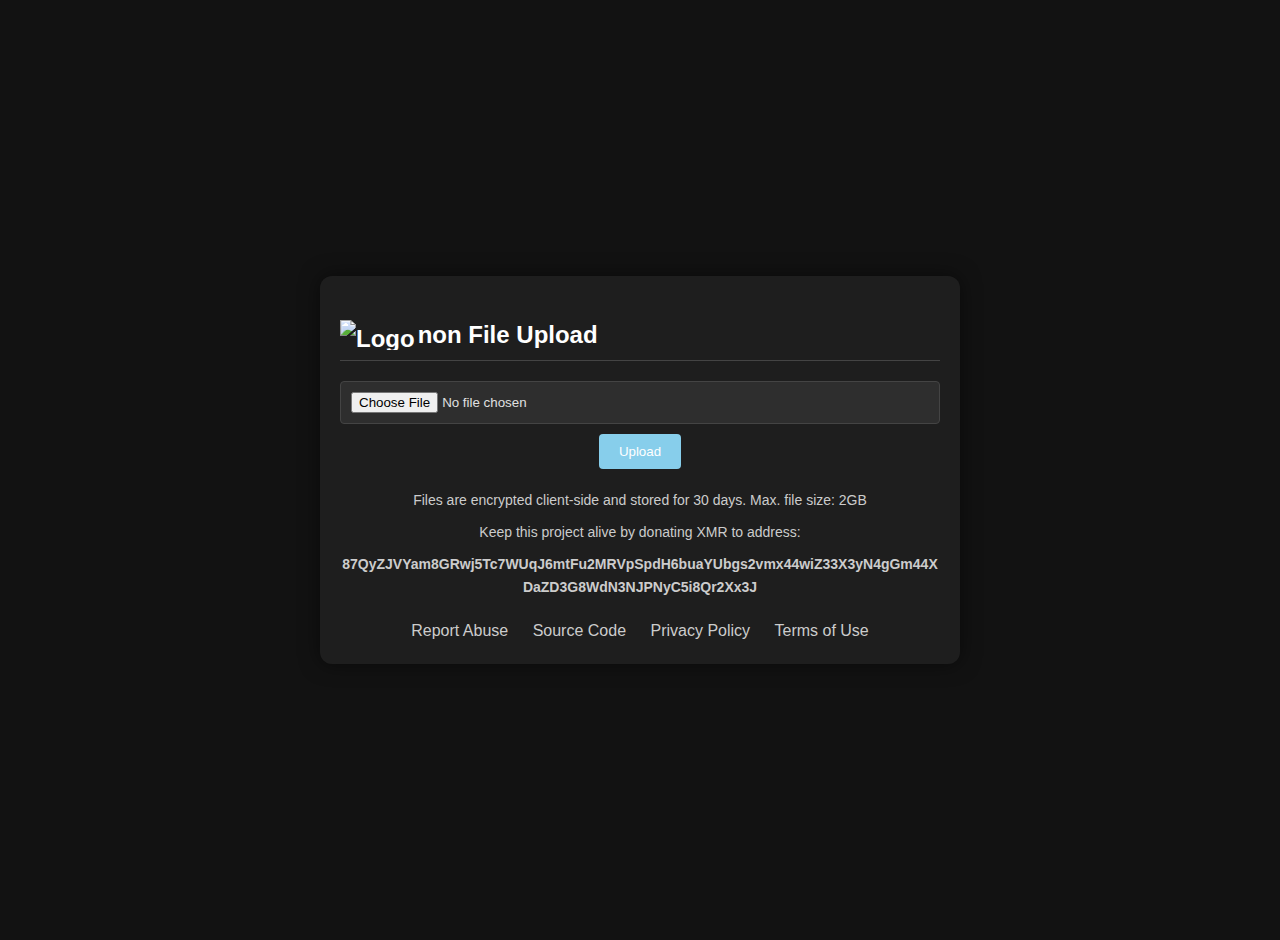
==== index.html @ 738a2619 "Add files via upload" ====
<!DOCTYPE html>
<html lang="en">
<head>
    <meta charset="UTF-8">
    <meta name="viewport" content="width=device-width, initial-scale=1.0">
    <title>Anon File Upload</title>
    <style>
        body {
            font-family: 'Helvetica Neue', Arial, sans-serif;
            line-height: 1.6;
            background-color: #121212;
            color: #e0e0e0;
            margin: 0;
            padding: 20px;
            display: flex;
            justify-content: center;
            align-items: center;
            min-height: 100vh;
        }
        .container {
            width: 100%;
            max-width: 600px;
            background: #1e1e1e;
            padding: 20px;
            border-radius: 12px;
            box-shadow: 0 0 20px rgba(0,0,0,0.5);
        }
        h2 {
            color: #ffffff;
            margin-bottom: 20px;
            border-bottom: 1px solid #444;
            padding-bottom: 5px;
            display: flex;
            align-items: center;
        }
        h2 img {
            margin-right: 3px;
            height: 30px;
        }
        form {
            margin-bottom: 20px;
            display: flex;
            flex-direction: column;
        }
        input[type=file] {
            padding: 10px;
            width: 100%;
            margin-bottom: 10px;
            border: 1px solid #444;
            border-radius: 4px;
            background-color: #2e2e2e;
            color: #e0e0e0;
            box-sizing: border-box;
        }
        button[type=submit] {
            padding: 10px 20px;
            background-color: skyblue;
            color: #ffffff;
            border: none;
            border-radius: 4px;
            cursor: pointer;
            transition: background-color 0.3s ease;
            align-self: center;
        }
        button[type=submit]:hover {
            background-color: blue;
        }
        .download-link {
            margin-top: 10px;
            padding: 10px;
            background-color: #2e2e2e;
            border: 1px solid #444;
            border-radius: 4px;
            word-wrap: break-word;
        }
        .footer-links {
            margin-top: 20px;
            text-align: center;
        }
        .footer-links a {
            color: #ccc;
            text-decoration: none;
            margin: 0 10px;
        }
        .footer-links a:hover {
            color: #fff;
        }
        .storage-message,
        .donate-message {
            text-align: center;
            margin-top: 10px;
            font-size: 14px;
            color: #ccc;
            word-wrap: break-word;
        }
        .donate-message strong {
            display: block;
            margin-top: 10px;
        }
    </style>
</head>
<body>
    <div class="container">
        <h2><img src="logo.png" alt="Logo">non File Upload</h2>
        <form id="upload-form">
            <input type="file" id="file-input" required>
            <button type="submit">Upload</button>
        </form>

        <div class="storage-message">
            Files are encrypted client-side and stored for 30 days. Max. file size: 2GB
        </div>

        <div class="donate-message">
            Keep this project alive by donating XMR to address:
            <strong>87QyZJVYam8GRwj5Tc7WUqJ6mtFu2MRVpSpdH6buaYUbgs2vmx44wiZ33X3yN4gGm44XDaZD3G8WdN3NJPNyC5i8Qr2Xx3J</strong>
        </div>

        <div id="link-container" class="download-link" style="display: none;">
            File uploaded successfully. Download link: <a id="download-link" href="#"></a>
        </div>

        <div class="footer-links">
            <a href="mailto:nemesisuks@protonmail.com">Report Abuse</a>
            <a href="https://github.com/umutcamliyurt/Anon-File-Upload" target="_blank">Source Code</a>
            <a href="/privacy-policy.html">Privacy Policy</a>
            <a href="/terms-of-use.html">Terms of Use</a>
        </div>
    </div>

    <script>
        async function generateKey() {
            return window.crypto.subtle.generateKey(
                {
                    name: "AES-GCM",
                    length: 256,
                },
                true,
                ["encrypt", "decrypt"]
            );
        }

        async function encryptFile(file, key) {
            const iv = window.crypto.getRandomValues(new Uint8Array(12));
            const algorithm = {
                name: "AES-GCM",
                iv: iv
            };

            const fileBuffer = await file.arrayBuffer();
            const encryptedBuffer = await window.crypto.subtle.encrypt(
                algorithm,
                key,
                fileBuffer
            );

            return { iv, encryptedBuffer };
        }

        async function exportKey(key) {
            const exported = await window.crypto.subtle.exportKey(
                "raw",
                key
            );
            return Array.from(new Uint8Array(exported)).map(b => b.toString(16).padStart(2, '0')).join('');
        }

        document.getElementById('upload-form').addEventListener('submit', async (e) => {
            e.preventDefault();
            const fileInput = document.getElementById('file-input');
            if (fileInput.files.length === 0) {
                alert('Please select a file.');
                return;
            }

            const file = fileInput.files[0];
            const key = await generateKey();
            const { iv, encryptedBuffer } = await encryptFile(file, key);
            const exportedKey = await exportKey(key);
            const formData = new FormData();
            formData.append('file', new Blob([iv, encryptedBuffer], { type: file.type }), file.name);

            const response = await fetch('upload.php', {
                method: 'POST',
                body: formData
            });

            if (response.ok) {
                const fileName = await response.text();
                const downloadLink = `${window.location.origin}/download.html#${exportedKey}-${fileName}`;
                
                // Display the download link on the page
                document.getElementById('link-container').style.display = 'block';
                document.getElementById('download-link').href = downloadLink;
                document.getElementById('download-link').textContent = downloadLink;
            } else {
                alert('File upload failed.');
            }
        });
    </script>
</body>
</html>
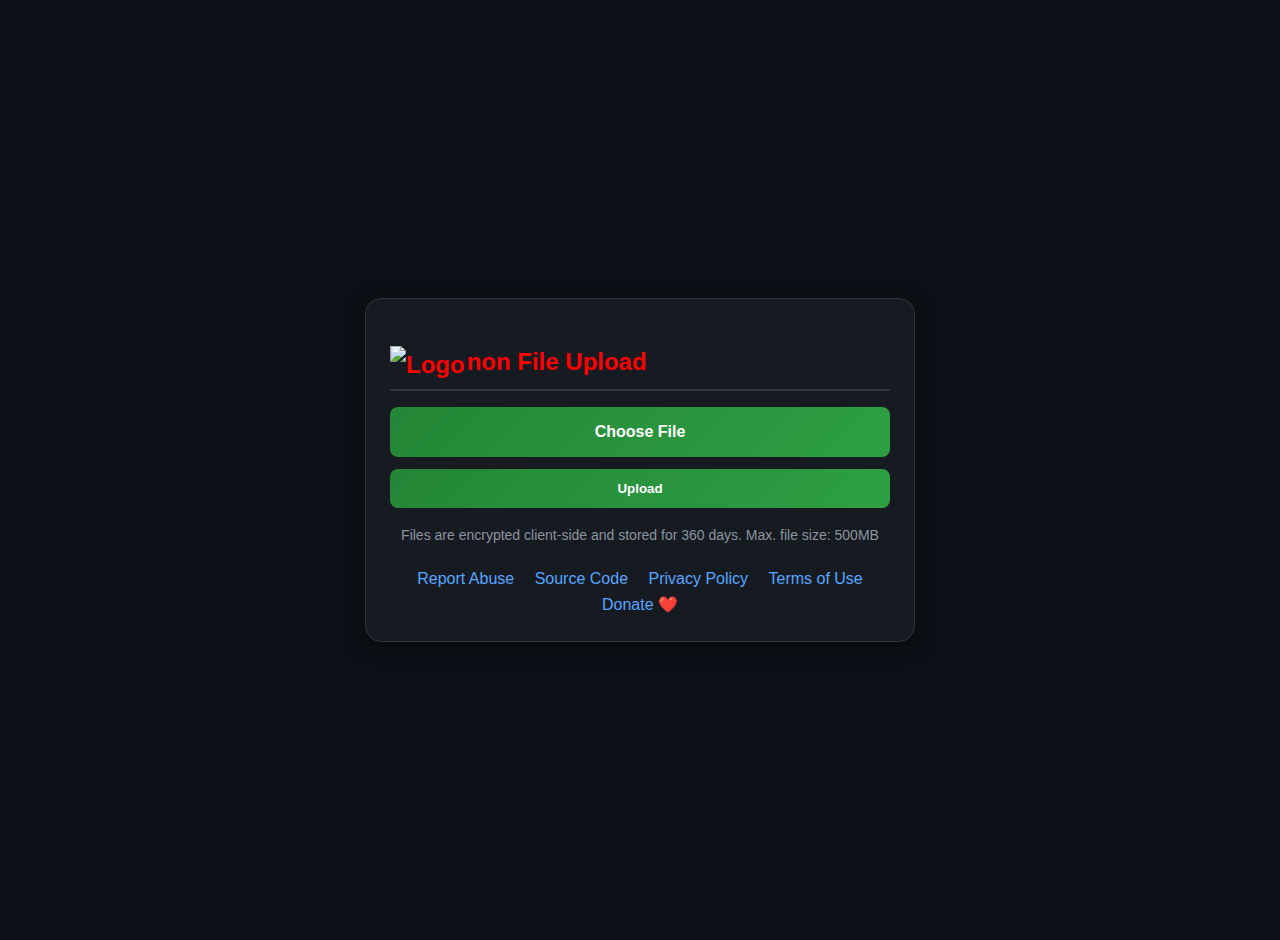
==== commit 058880e9: "Add MIME type validation" ====
--- a/index.html
+++ b/index.html
@@ -6,10 +6,10 @@
     <title>Anon File Upload</title>
     <style>
         body {
-            font-family: 'Helvetica Neue', Arial, sans-serif;
+            font-family: 'Inter', sans-serif;
             line-height: 1.6;
-            background-color: #121212;
-            color: #e0e0e0;
+            background-color: #0d1117;
+            color: #e6edf3;
             margin: 0;
             padding: 20px;
             display: flex;
@@ -17,103 +17,132 @@
             align-items: center;
             min-height: 100vh;
         }
+
         .container {
             width: 100%;
-            max-width: 600px;
-            background: #1e1e1e;
-            padding: 20px;
-            border-radius: 12px;
-            box-shadow: 0 0 20px rgba(0,0,0,0.5);
-        }
+            max-width: 500px;
+            background: #161b22;
+            padding: 24px;
+            border-radius: 16px;
+            box-shadow: 0 4px 20px rgba(0, 0, 0, 0.5);
+            border: 1px solid #30363d;
+        }
+
         h2 {
+            color: #ff0000;
+            margin-bottom: 16px;
+            border-bottom: 2px solid #30363d;
+            padding-bottom: 8px;
+            display: flex;
+            align-items: center;
+            font-weight: 600;
+        }
+
+        h2 img {
+            margin-right: 2px;
+            height: 32px;
+        }
+
+        form {
+            margin-bottom: 16px;
+            display: flex;
+            flex-direction: column;
+            gap: 12px;
+        }
+
+        input[type="file"] {
+            display: none;
+        }
+
+        .custom-file-upload, button[type=submit] {
+            padding: 12px;
+            background: linear-gradient(135deg, #238636, #2ea043);
             color: #ffffff;
-            margin-bottom: 20px;
-            border-bottom: 1px solid #444;
-            padding-bottom: 5px;
+            font-weight: 600;
+            border: none;
+            border-radius: 8px;
+            cursor: pointer;
+            text-align: center;
+            transition: transform 0.2s ease, background 0.3s ease;
             display: flex;
             align-items: center;
-        }
-        h2 img {
-            margin-right: 3px;
-            height: 30px;
-        }
-        form {
-            margin-bottom: 20px;
-            display: flex;
-            flex-direction: column;
-        }
-        input[type=file] {
-            padding: 10px;
-            width: 100%;
-            margin-bottom: 10px;
-            border: 1px solid #444;
-            border-radius: 4px;
-            background-color: #2e2e2e;
-            color: #e0e0e0;
-            box-sizing: border-box;
-        }
-        button[type=submit] {
-            padding: 10px 20px;
-            background-color: skyblue;
-            color: #ffffff;
-            border: none;
-            border-radius: 4px;
-            cursor: pointer;
-            transition: background-color 0.3s ease;
-            align-self: center;
-        }
-        button[type=submit]:hover {
-            background-color: blue;
-        }
+            justify-content: center;
+            gap: 6px;
+        }
+
+        .custom-file-upload:hover, button[type=submit]:hover {
+            background: linear-gradient(135deg, #2ea043, #3fb950);
+            transform: scale(1.05);
+        }
+
         .download-link {
-            margin-top: 10px;
-            padding: 10px;
-            background-color: #2e2e2e;
-            border: 1px solid #444;
-            border-radius: 4px;
+            margin-top: 12px;
+            padding: 12px;
+            background-color: #21262d;
+            border: 1px solid #30363d;
+            border-radius: 8px;
+            text-align: center;
             word-wrap: break-word;
-        }
+            font-size: 14px;
+        }
+
         .footer-links {
             margin-top: 20px;
             text-align: center;
         }
+
         .footer-links a {
-            color: #ccc;
+            color: #58a6ff;
             text-decoration: none;
-            margin: 0 10px;
-        }
+            margin: 0 8px;
+            transition: color 0.2s ease;
+        }
+
         .footer-links a:hover {
-            color: #fff;
-        }
-        .storage-message,
-        .donate-message {
-            text-align: center;
-            margin-top: 10px;
+            color: #79c0ff;
+        }
+
+        .storage-message {
+            text-align: center;
+            margin-top: 12px;
             font-size: 14px;
-            color: #ccc;
-            word-wrap: break-word;
-        }
-        .donate-message strong {
-            display: block;
-            margin-top: 10px;
-        }
+            color: #8b949e;
+        }
+
+        progress {
+            width: 100%;
+            height: 12px;
+            margin-top: 12px;
+            display: none;
+            border-radius: 6px;
+            overflow: hidden;
+            background-color: #30363d;
+        }
+
+        progress[value]::-webkit-progress-value {
+            background: linear-gradient(90deg, #ffa600, #ff4500);
+            border-radius: 6px;
+        }
+
+        progress[value]::-moz-progress-bar {
+            background: linear-gradient(90deg, #ffa600, #ff4500);
+            border-radius: 6px;
+        }
+
     </style>
 </head>
 <body>
     <div class="container">
         <h2><img src="logo.png" alt="Logo">non File Upload</h2>
         <form id="upload-form">
+            <label for="file-input" class="custom-file-upload">Choose File</label>
             <input type="file" id="file-input" required>
             <button type="submit">Upload</button>
-        </form>
+            <progress id="upload-progress" value="0" max="100"></progress>
+        </form>        
 
         <div class="storage-message">
-            Files are encrypted client-side and stored for 30 days. Max. file size: 2GB
-        </div>
-
-        <div class="donate-message">
-            Keep this project alive by donating XMR to address:
-            <strong>87QyZJVYam8GRwj5Tc7WUqJ6mtFu2MRVpSpdH6buaYUbgs2vmx44wiZ33X3yN4gGm44XDaZD3G8WdN3NJPNyC5i8Qr2Xx3J</strong>
+            Files are encrypted client-side and stored for 360 days. Max. file size: 500MB
         </div>
 
         <div id="link-container" class="download-link" style="display: none;">
@@ -125,6 +154,7 @@
             <a href="https://github.com/umutcamliyurt/Anon-File-Upload" target="_blank">Source Code</a>
             <a href="/privacy-policy.html">Privacy Policy</a>
             <a href="/terms-of-use.html">Terms of Use</a>
+            <a href="https://github.com/umutcamliyurt/Anon-File-Upload?tab=readme-ov-file#donate-to-support-development-of-this-project">Donate ❤️</a>
         </div>
     </div>
 
@@ -180,23 +210,48 @@
             const formData = new FormData();
             formData.append('file', new Blob([iv, encryptedBuffer], { type: file.type }), file.name);
 
-            const response = await fetch('upload.php', {
-                method: 'POST',
-                body: formData
+            const progressBar = document.getElementById('upload-progress');
+            progressBar.style.display = 'block'; // Show progress bar before upload starts
+
+            const uploadUrl = 'upload.php';
+
+            // Using XMLHttpRequest to monitor upload progress
+            const xhr = new XMLHttpRequest();
+            xhr.open('POST', uploadUrl, true);
+
+            // Update progress bar on progress event
+            xhr.upload.addEventListener('progress', function(event) {
+                if (event.lengthComputable) {
+                    const percentComplete = (event.loaded / event.total) * 100;
+                    progressBar.value = percentComplete;
+                }
             });
 
-            if (response.ok) {
-                const fileName = await response.text();
-                const downloadLink = `${window.location.origin}/download.html#${exportedKey}-${fileName}`;
-                
-                // Display the download link on the page
-                document.getElementById('link-container').style.display = 'block';
-                document.getElementById('download-link').href = downloadLink;
-                document.getElementById('download-link').textContent = downloadLink;
-            } else {
-                alert('File upload failed.');
-            }
+            xhr.onload = async function() {
+                if (xhr.status === 200) {
+                    const fileName = xhr.responseText;
+                    const downloadLink = `${window.location.origin}/download.html#${exportedKey}-${fileName}`;
+
+                    // Display the download link on the page
+                    document.getElementById('link-container').style.display = 'block';
+                    document.getElementById('download-link').href = downloadLink;
+                    document.getElementById('download-link').textContent = downloadLink;
+
+                    // Hide progress bar after upload completes
+                    progressBar.style.display = 'none';
+                } else {
+                    alert('File upload failed.');
+                    progressBar.style.display = 'none'; // Hide progress bar on error
+                }
+            };
+
+            xhr.onerror = function() {
+                alert('File upload failed. Please try again.');
+                progressBar.style.display = 'none'; // Hide progress bar on error
+            };
+
+            xhr.send(formData);
         });
     </script>
 </body>
-</html>+</html>
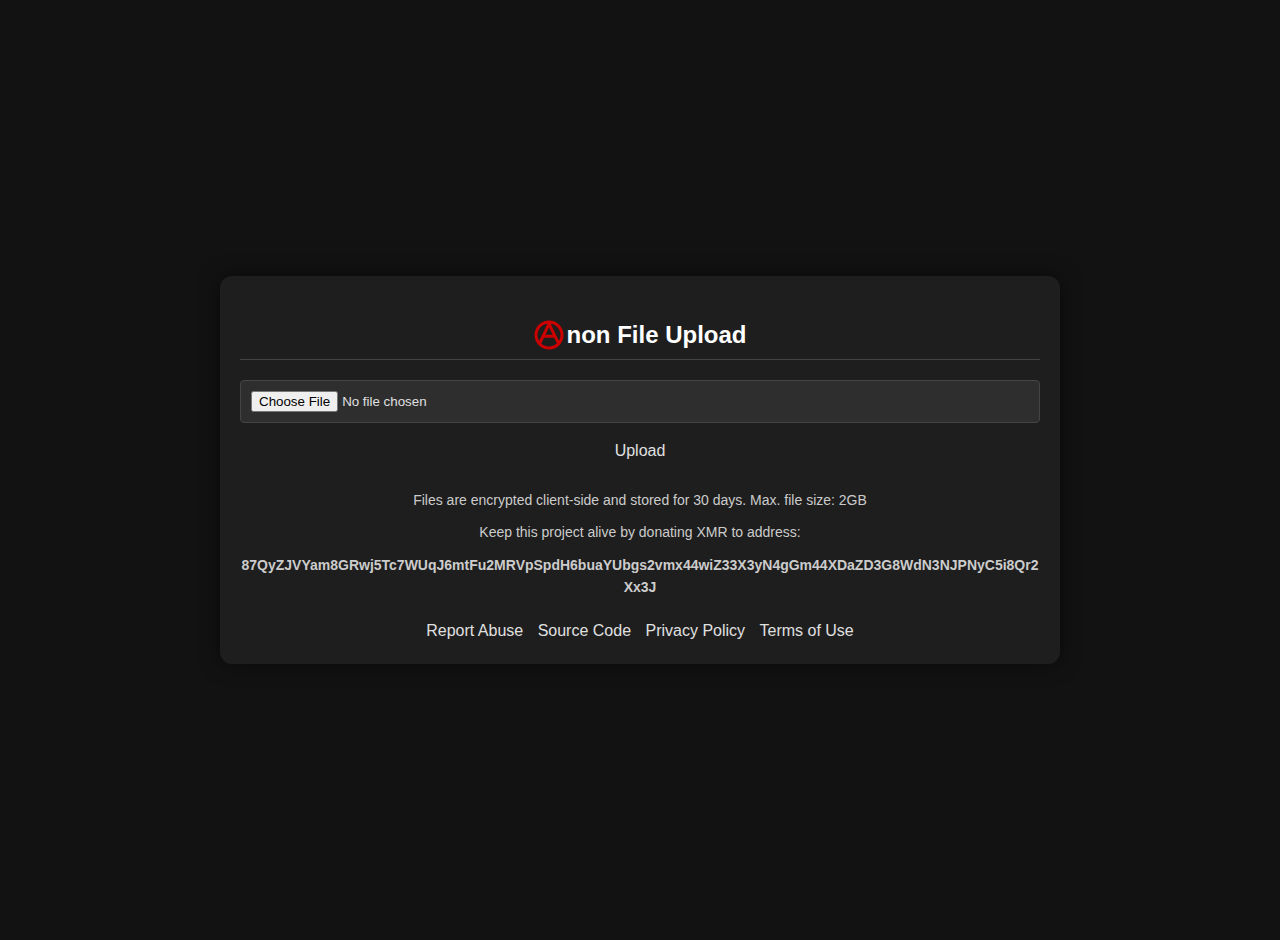
==== commit 4d77c009: "Add inline JavaScript for language switcher" ====
--- a/index.html
+++ b/index.html
@@ -1,15 +1,19 @@
 <!DOCTYPE html>
 <html lang="en">
+
 <head>
     <meta charset="UTF-8">
     <meta name="viewport" content="width=device-width, initial-scale=1.0">
     <title>Anon File Upload</title>
+    <link rel="stylesheet" href="/mdui/mdui.css">
+    <link rel="stylesheet" href="/mdui/material-icons.css">
+    <script type="module" src="/js/index.js"></script>
     <style>
         body {
-            font-family: 'Inter', sans-serif;
+            font-family: 'Helvetica Neue', Arial, sans-serif;
             line-height: 1.6;
-            background-color: #0d1117;
-            color: #e6edf3;
+            background-color: #121212;
+            color: #e0e0e0;
             margin: 0;
             padding: 20px;
             display: flex;
@@ -20,70 +24,68 @@
 
         .container {
             width: 100%;
-            max-width: 500px;
-            background: #161b22;
-            padding: 24px;
-            border-radius: 16px;
-            box-shadow: 0 4px 20px rgba(0, 0, 0, 0.5);
-            border: 1px solid #30363d;
+            max-width: 800px;
+            background: #1e1e1e;
+            padding: 20px;
+            border-radius: 12px;
+            box-shadow: 0 0 20px rgba(0, 0, 0, 0.5);
+            text-align: center;
         }
 
         h2 {
-            color: #ff0000;
-            margin-bottom: 16px;
-            border-bottom: 2px solid #30363d;
-            padding-bottom: 8px;
+            color: #ffffff;
+            margin-bottom: 20px;
+            border-bottom: 1px solid #444;
+            padding-bottom: 5px;
             display: flex;
             align-items: center;
-            font-weight: 600;
+            justify-content: center;
         }
 
         h2 img {
-            margin-right: 2px;
-            height: 32px;
+            margin-right: 3px;
+            height: 30px;
         }
 
         form {
-            margin-bottom: 16px;
+            margin-bottom: 20px;
             display: flex;
             flex-direction: column;
-            gap: 12px;
+            align-items: center;
         }
 
-        input[type="file"] {
-            display: none;
+        input[type=file] {
+            padding: 10px;
+            width: 100%;
+            margin-bottom: 10px;
+            border: 1px solid #444;
+            border-radius: 4px;
+            background-color: #2e2e2e;
+            color: #e0e0e0;
+            box-sizing: border-box;
         }
 
-        .custom-file-upload, button[type=submit] {
-            padding: 12px;
-            background: linear-gradient(135deg, #238636, #2ea043);
+        button[type=submit] {
+            padding: 10px 20px;
+            background-color: skyblue;
             color: #ffffff;
-            font-weight: 600;
             border: none;
-            border-radius: 8px;
+            border-radius: 4px;
             cursor: pointer;
-            text-align: center;
-            transition: transform 0.2s ease, background 0.3s ease;
-            display: flex;
-            align-items: center;
-            justify-content: center;
-            gap: 6px;
+            transition: background-color 0.3s ease;
         }
 
-        .custom-file-upload:hover, button[type=submit]:hover {
-            background: linear-gradient(135deg, #2ea043, #3fb950);
-            transform: scale(1.05);
+        button[type=submit]:hover {
+            background-color: blue;
         }
 
         .download-link {
-            margin-top: 12px;
-            padding: 12px;
-            background-color: #21262d;
-            border: 1px solid #30363d;
-            border-radius: 8px;
-            text-align: center;
+            margin-top: 10px;
+            padding: 10px;
+            background-color: #2e2e2e;
+            border: 1px solid #444;
+            border-radius: 4px;
             word-wrap: break-word;
-            font-size: 14px;
         }
 
         .footer-links {
@@ -92,166 +94,90 @@
         }
 
         .footer-links a {
-            color: #58a6ff;
+            color: #ccc;
             text-decoration: none;
-            margin: 0 8px;
-            transition: color 0.2s ease;
+            margin: 0 10px;
         }
 
         .footer-links a:hover {
-            color: #79c0ff;
+            color: #fff;
         }
 
-        .storage-message {
+        .storage-message,
+        .donate-message {
             text-align: center;
-            margin-top: 12px;
+            margin-top: 10px;
             font-size: 14px;
-            color: #8b949e;
+            color: #ccc;
+            word-wrap: break-word;
+        }
+
+        .donate-message strong {
+            display: block;
+            margin-top: 10px;
         }
 
         progress {
             width: 100%;
-            height: 12px;
-            margin-top: 12px;
+            height: 10px;
+            margin-top: 10px;
             display: none;
-            border-radius: 6px;
-            overflow: hidden;
-            background-color: #30363d;
+        }
+
+        progress[value] {
+            background-color: #2e2e2e;
+            border-radius: 5px;
+            box-shadow: 0 2px 5px rgba(0, 0, 0, 0.25) inset;
         }
 
         progress[value]::-webkit-progress-value {
-            background: linear-gradient(90deg, #ffa600, #ff4500);
-            border-radius: 6px;
+            background-color: skyblue;
+            border-radius: 5px;
         }
 
         progress[value]::-moz-progress-bar {
-            background: linear-gradient(90deg, #ffa600, #ff4500);
-            border-radius: 6px;
+            background-color: skyblue;
+            border-radius: 5px;
         }
 
+        mdui-button {
+            margin: 5px;
+        }
     </style>
 </head>
+
 <body>
-    <div class="container">
-        <h2><img src="logo.png" alt="Logo">non File Upload</h2>
+    <mdui-card class="container" variant="elevated">
+        <h2><img src="logo.svg" alt="Logo">non File Upload</h2>
         <form id="upload-form">
-            <label for="file-input" class="custom-file-upload">Choose File</label>
             <input type="file" id="file-input" required>
-            <button type="submit">Upload</button>
+            <mdui-button type="submit" end-icon="attach_file">Upload</mdui-button>
+
+            <!-- Progress bar -->
             <progress id="upload-progress" value="0" max="100"></progress>
-        </form>        
+        </form>
 
         <div class="storage-message">
-            Files are encrypted client-side and stored for 360 days. Max. file size: 500MB
+            Files are encrypted client-side and stored for 30 days. Max. file size: 2GB
         </div>
 
-        <div id="link-container" class="download-link" style="display: none;">
-            File uploaded successfully. Download link: <a id="download-link" href="#"></a>
+        <div class="donate-message">
+            Keep this project alive by donating XMR to address:
+            <strong>87QyZJVYam8GRwj5Tc7WUqJ6mtFu2MRVpSpdH6buaYUbgs2vmx44wiZ33X3yN4gGm44XDaZD3G8WdN3NJPNyC5i8Qr2Xx3J</strong>
         </div>
 
+        <mdui-card variant="filled" id="download-link" href="/" target="_blank" class="download-link"
+            style="display: none">File uploaded successfully. Download link: </mdui-card>
+
         <div class="footer-links">
-            <a href="mailto:nemesisuks@protonmail.com">Report Abuse</a>
-            <a href="https://github.com/umutcamliyurt/Anon-File-Upload" target="_blank">Source Code</a>
-            <a href="/privacy-policy.html">Privacy Policy</a>
-            <a href="/terms-of-use.html">Terms of Use</a>
-            <a href="https://github.com/umutcamliyurt/Anon-File-Upload?tab=readme-ov-file#donate-to-support-development-of-this-project">Donate ❤️</a>
+            <mdui-button href="mailto:nemesisuks@protonmail.com" variant="outlined">Report Abuse</mdui-button>
+            <mdui-button href="https://github.com/umutcamliyurt/Anon-File-Upload" target="_blank"
+                variant="outlined">Source Code</mdui-button>
+            <mdui-button href="/privacy-policy.html" variant="outlined">Privacy Policy</mdui-button>
+            <mdui-button href="/terms-of-use.html" variant="outlined">Terms of Use</mdui-button>
         </div>
-    </div>
+    </mdui-card>
 
-    <script>
-        async function generateKey() {
-            return window.crypto.subtle.generateKey(
-                {
-                    name: "AES-GCM",
-                    length: 256,
-                },
-                true,
-                ["encrypt", "decrypt"]
-            );
-        }
+</body>
 
-        async function encryptFile(file, key) {
-            const iv = window.crypto.getRandomValues(new Uint8Array(12));
-            const algorithm = {
-                name: "AES-GCM",
-                iv: iv
-            };
-
-            const fileBuffer = await file.arrayBuffer();
-            const encryptedBuffer = await window.crypto.subtle.encrypt(
-                algorithm,
-                key,
-                fileBuffer
-            );
-
-            return { iv, encryptedBuffer };
-        }
-
-        async function exportKey(key) {
-            const exported = await window.crypto.subtle.exportKey(
-                "raw",
-                key
-            );
-            return Array.from(new Uint8Array(exported)).map(b => b.toString(16).padStart(2, '0')).join('');
-        }
-
-        document.getElementById('upload-form').addEventListener('submit', async (e) => {
-            e.preventDefault();
-            const fileInput = document.getElementById('file-input');
-            if (fileInput.files.length === 0) {
-                alert('Please select a file.');
-                return;
-            }
-
-            const file = fileInput.files[0];
-            const key = await generateKey();
-            const { iv, encryptedBuffer } = await encryptFile(file, key);
-            const exportedKey = await exportKey(key);
-            const formData = new FormData();
-            formData.append('file', new Blob([iv, encryptedBuffer], { type: file.type }), file.name);
-
-            const progressBar = document.getElementById('upload-progress');
-            progressBar.style.display = 'block'; // Show progress bar before upload starts
-
-            const uploadUrl = 'upload.php';
-
-            // Using XMLHttpRequest to monitor upload progress
-            const xhr = new XMLHttpRequest();
-            xhr.open('POST', uploadUrl, true);
-
-            // Update progress bar on progress event
-            xhr.upload.addEventListener('progress', function(event) {
-                if (event.lengthComputable) {
-                    const percentComplete = (event.loaded / event.total) * 100;
-                    progressBar.value = percentComplete;
-                }
-            });
-
-            xhr.onload = async function() {
-                if (xhr.status === 200) {
-                    const fileName = xhr.responseText;
-                    const downloadLink = `${window.location.origin}/download.html#${exportedKey}-${fileName}`;
-
-                    // Display the download link on the page
-                    document.getElementById('link-container').style.display = 'block';
-                    document.getElementById('download-link').href = downloadLink;
-                    document.getElementById('download-link').textContent = downloadLink;
-
-                    // Hide progress bar after upload completes
-                    progressBar.style.display = 'none';
-                } else {
-                    alert('File upload failed.');
-                    progressBar.style.display = 'none'; // Hide progress bar on error
-                }
-            };
-
-            xhr.onerror = function() {
-                alert('File upload failed. Please try again.');
-                progressBar.style.display = 'none'; // Hide progress bar on error
-            };
-
-            xhr.send(formData);
-        });
-    </script>
-</body>
 </html>
